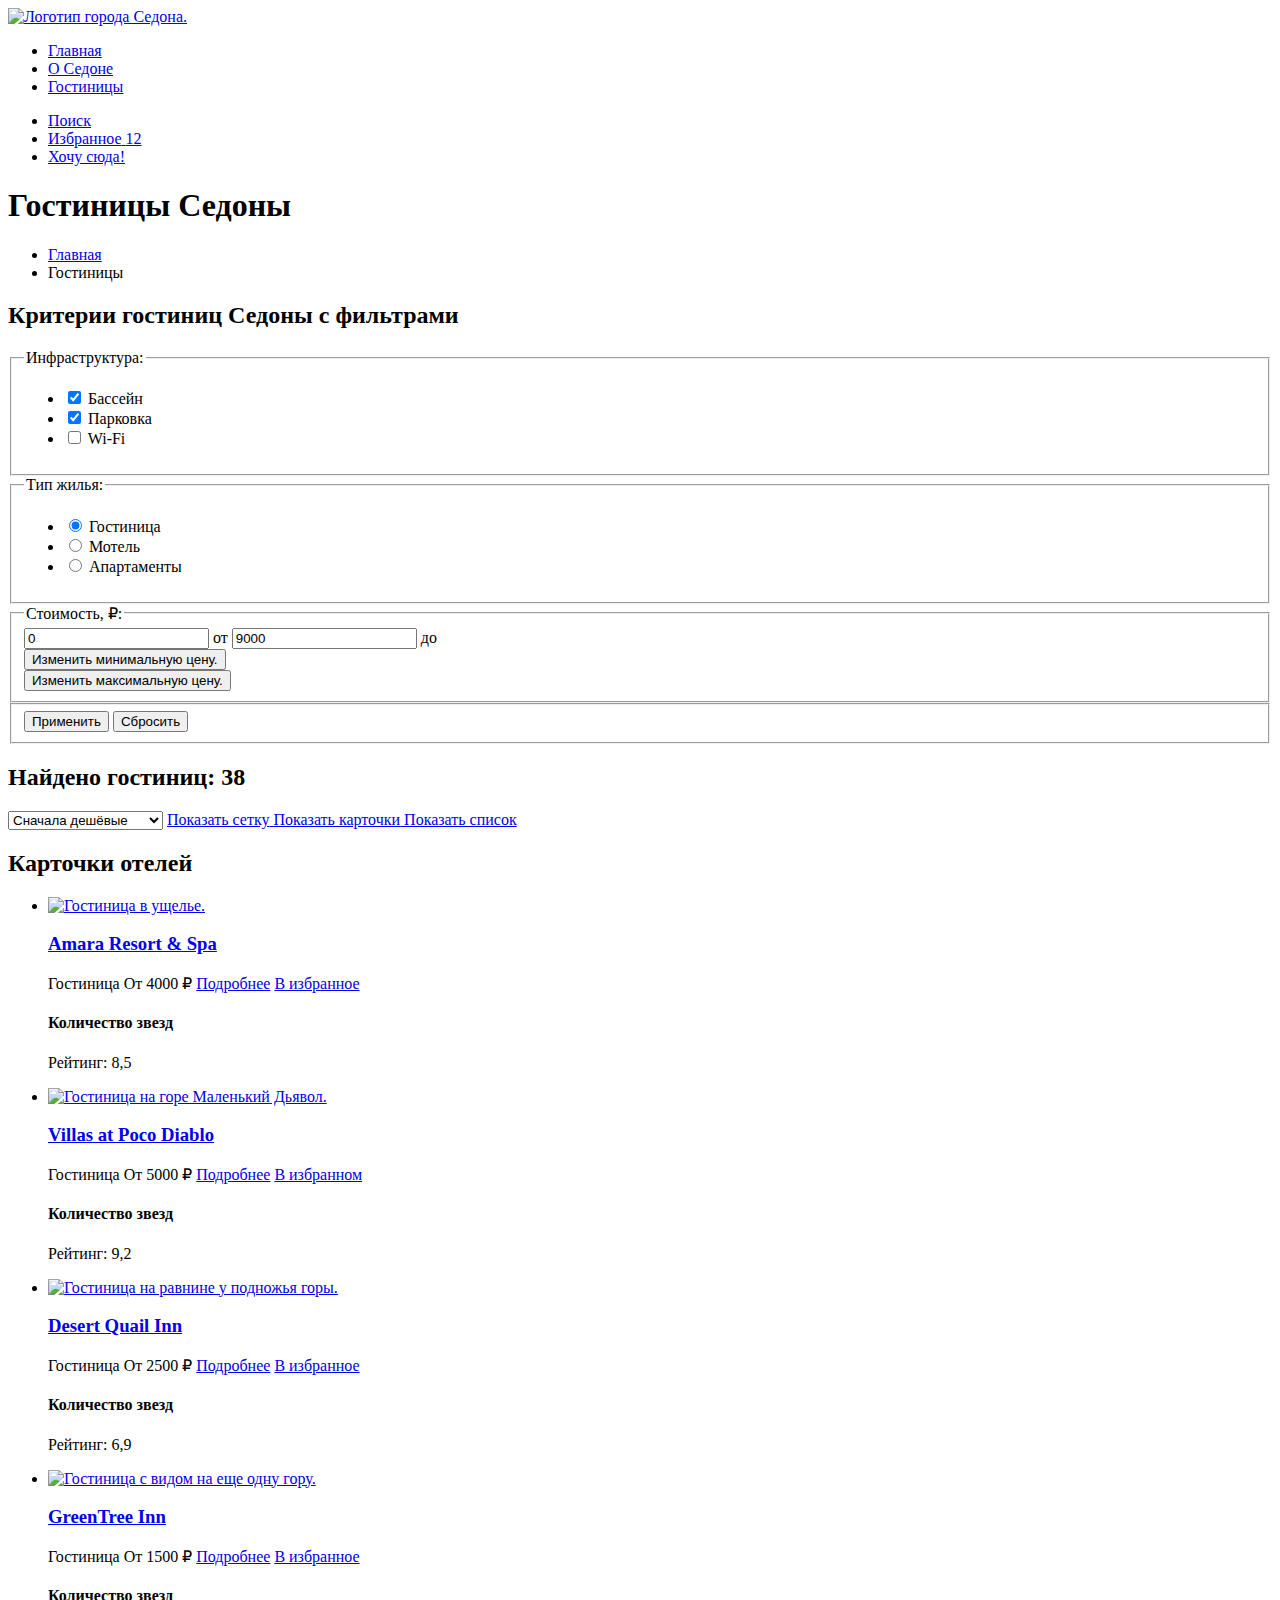
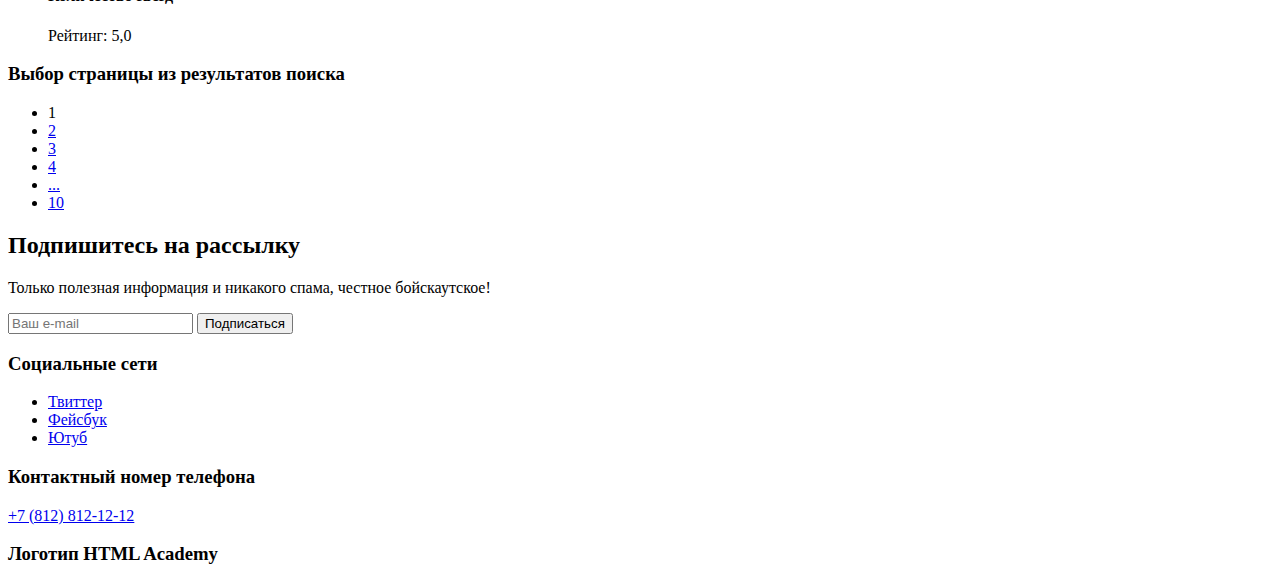
==== catalog.html @ a018df1e "Разметка index + catalog" ====
<!DOCTYPE html>
<html lang="en">
<head>
  <meta charset="UTF-8">
  <meta name="viewport" content="width=device-width, initial-scale=1.0">
  <title>Каталог гостиниц Седоны</title>
</head>
<body>

  <header class="page-header">
    <nav class="navigation">
      <a class="navigation-logo" href="#">
        <img class="page-header-logo" src="#" alt="Логотип города Седона.">
      </a>
      <ul class="navigation-list">
        <li class="navigation-item">
          <a class="navigation-link" href="index.html">Главная</a>
        </li>
        <li class="navigation-item">
          <a class="navigation-link" href="#">О Седоне</a>
        </li>
        <li class="navigation-item">
          <a class="navigation-link navigation-link-current" href="catalog.html">Гостиницы</a>
        </li>
      </ul>
      <ul class="navigation-list navigation-user">
        <li class="navigation-item">
          <a class="navigation-link" href="#">
            <span class="visually-hidden">Поиск</span>
          </a>
        </li>
        <li class="navigation-item">
          <a class="navigation-link" href="#">
            <span class="visually-hidden">Избранное</span>
            <span class="notification-badge">12</span>
          </a>
        </li>
        <li class="navigation-item">
          <a class="navigation-link" href="#">Хочу сюда!</a>
        </li>
      </ul>
    </nav>
  </header>

  <main class="main-inner">
    <section class="hotels-properties">
      <h1 class="inner-header-title">Гостиницы Седоны</h1>
      <ul class="inner-header">
        <li class="breadcrumbs-item">
          <a class="breadcrumbs-link" href="index.html">
            <span class="visually-hidden">Главная</span>
          </a>
        </li>
        <li class="breadcrumbs-item">
          <a class="breadcrumbs-link">Гостиницы</a>
        </li>
      </ul>
      <h2 class="visually-hidden">Критерии гостиниц Седоны с фильтрами</h2>
      <form class="catalog-filter" action="https://echo.htmlacademy.ru/" method="get">
        <fieldset class="catalog-filter-group catalog-filter-group-infrastructure">
          <legend class="catalog-filter-title">Инфраструктура:</legend>
          <ul class="catalog-filter-list">
            <li class="catalog-filter-item">
              <label class="control">
                <input class="control-checkbox visually-hidden" type="checkbox" name="swimmingpool" checked>
                <span class="control-mark"></span>
                <span class="control-text">Бассейн</span>
              </label>
            </li>
            <li class="catalog-filter-item">
              <label class="control">
                <input class="control-checkbox visually-hidden" type="checkbox" name="parking" checked>
                <span class="control-mark"></span>
                <span class="control-text">Парковка</span>
              </label>
            </li>
            <li class="catalog-filter-item">
              <label class="control">
                <input class="control-checkbox visually-hidden" type="checkbox" name="wi-fi">
                <span class="control-mark"></span>
                <span class="control-text">Wi-Fi</span>
              </label>
            </li>
          </ul>
        </fieldset>
        <fieldset class="catalog-filter-group">
          <legend class="catalog-filter-title">Тип жилья:</legend>
          <ul class="catalog-filter-list">
            <li class="catalog-filter-item">
              <label class="control">
                <input class="control-radio visually-hidden" type="radio" name="hotel-type" value="hotel" checked>
                <span class="control-radio-mark"></span>
                <span class="control-text">Гостиница</span>
              </label>
            </li>
            <li class="catalog-filter-item">
              <label class="control">
                <input class="control-radio visually-hidden" type="radio" name="hotel-type" value="motel">
                <span class="control-radio-mark"></span>
                <span class="control-text">Мотель</span>
              </label>
            </li>
            <li class="catalog-filter-item">
              <label class="control">
                <input class="control-radio visually-hidden" type="radio" name="hotel-type" value="apartament">
                <span class="control-radio-mark"></span>
                <span class="control-text">Апартаменты</span>
              </label>
            </li>
          </ul>
        </fieldset>
        <fieldset class="catalog-filter-range">
          <legend class="catalog-filter-title">Стоимость, ₽:</legend>
          <div class="range">
            <div class="range-wrapper-inputs">
              <label class="catalog-filter-label" for="min-price"></label>
              <input class="range-input range-input-from" type="number" value="0" name="min-price" id="min-price">
              <span class="range-text">от</span>
              <label class="catalog-filter-label" for="max-price"></label>
              <input class="range-input range-input-to" type="number" value="9000" name="max-price" id="max-price">
              <span class="range-text">до</span>
            </div>
            <div class="range-scale">
              <div class="range-bar" style="left: 0; width: 227px">
                <button class="range-toggle toggle-min">
                  <span class="visually-hidden">Изменить минимальную цену.</span>
                </button>
                <button class="range-toggle toggle-max">
                  <span class="visually-hidden">Изменить максимальную цену.</span>
                </button>
              </div>
            </div>
          </div>
        </fieldset>
        <fieldset class="catalog-filter-buttons">
          <button class="button button-submit" type="submit">Применить</button>
          <button class="button button-reset" type="reset">Сбросить</button>
        </fieldset>
      </form>
    </section>
    <section class="inner-results">
      <h2 class="inner-sort-text">Найдено гостиниц: 38</h2>
      <select class="sort-select-control" aria-label="Сортировка">
        <option value="cheap" selected>Сначала дешёвые</option>
        <option value="expensive">Сначала дорогие</option>
        <option value="popular">Сначала популярные</option>
      </select>
      <a class="button button-grid button-current" href="#">
        <span class="visually-hidden">Показать сетку</span>
      </a>
      <a class="button button-card" href="#">
        <span class="visually-hidden">Показать карточки</span>
      </a>
      <a class="button button-list" href="#">
        <span class="visually-hidden">Показать список</span>
      </a>
    </section>
    <section class="hotel-cards">
      <h2 class="visually-hidden">Карточки отелей</h2>
      <ul class="hotel-card-list">
        <li class="hotel-card-item">
          <a class="hotel-card-link" href="#">
            <img class="hotel-card-image" src="#" alt="Гостиница в ущелье.">
            <h3 class="hotel-card-title">Amara Resort & Spa</h3>
          </a>
          <div class="wrapper-hotel-properties">
            <span class="hotel-description">Гостиница</span>
            <span class="hotel-description">От 4000 ₽</span>
            <a class="hotel-card-button hotel-card-button-more" href="#">Подробнее</a>
            <a class="hotel-card-button hotel-card-button-favorite" href="#">В избранное</a>
          </div>
          <div class="wrapper-hotel-rating">
            <h4 class="visually-hidden">Количество звезд</h4>
            <div class="icon-star"></div>
            <div class="icon-star"></div>
            <div class="icon-star"></div>
            <div class="icon-star"></div>
            <p class="hotel-rating">Рейтинг: 8,5</p>
          </div>
        </li>
        <li class="hotel-card-item">
          <a class="hotel-card-link" href="#">
            <img class="hotel-card-image" src="#" alt="Гостиница на горе Маленький Дьявол.">
            <h3 class="hotel-card-title">Villas at Poco Diablo</h3>
          </a>
          <div class="wrapper-hotel-properties">
            <span class="hotel-description">Гостиница</span>
            <span class="hotel-description hotel-description-price">От 5000 ₽</span>
            <a class="button hotel-card-button hotel-card-button-more" href="#">Подробнее</a>
            <a class="button hotel-card-button hotel-card-button-favorite-in" href="#">В избранном</a>
          </div>
          <div class="wrapper-hotel-rating">
            <h4 class="visually-hidden">Количество звезд</h4>
            <div class="icon-star"></div>
            <div class="icon-star"></div>
            <div class="icon-star"></div>
            <div class="icon-star"></div>
            <p class="hotel-rating">Рейтинг: 9,2</p>
          </div>
        </li>
        <li class="hotel-card-item">
          <a class="hotel-card-link" href="#">
            <img class="hotel-card-image" src="#" alt="Гостиница на равнине у подножья горы.">
            <h3 class="hotel-card-title">Desert Quail Inn</h3>
          </a>
          <div class="wrapper-hotel-properties">
            <span class="hotel-description">Гостиница</span>
            <span class="hotel-description hotel-description-price">От 2500 ₽</span>
            <a class="button hotel-card-button hotel-card-button-more" href="#">Подробнее</a>
            <a class="button hotel-card-button hotel-card-button-favorite" href="#">В избранное</a>
          </div>
          <div class="wrapper-hotel-rating">
            <h4 class="visually-hidden">Количество звезд</h4>
            <div class="icon-star"></div>
            <div class="icon-star"></div>
            <div class="icon-star"></div>
            <p class="hotel-rating">Рейтинг: 6,9</p>
          </div>
        </li>
        <li class="hotel-card-item">
          <a class="hotel-card-link" href="#">
            <img class="hotel-card-image" src="#" alt="Гостиница с видом на еще одну гору.">
            <h3 class="hotel-card-title">GreenTree Inn</h3>
          </a>
          <div class="wrapper-hotel-properties">
            <span class="hotel-description">Гостиница</span>
            <span class="hotel-description hotel-description-price">От 1500 ₽</span>
            <a class="button hotel-card-button hotel-card-button-more" href="#">Подробнее</a>
            <a class="button hotel-card-button hotel-card-button-favorite" href="#">В избранное</a>
          </div>
          <div class="wrapper-hotel-rating">
            <h4 class="visually-hidden">Количество звезд</h4>
            <div class="icon-star"></div>
            <div class="icon-star"></div>
            <p class="hotel-rating">Рейтинг: 5,0</p>
          </div>
        </li>
      </ul>
    </section>
    <section class="catalog-pagination">
      <h3 class="visually-hidden">Выбор страницы из результатов поиска</h3>
      <ul class="pagination">
        <li class="pagination-item">
          <a class="pagination-link-current">1</a>
        </li>
        <li class="pagination-item">
          <a class="pagination-link" href="#">2</a>
        </li>
        <li class="pagination-item">
          <a class="pagination-link" href="#">3</a>
        </li>
        <li class="pagination-item">
          <a class="pagination-link" href="#">4</a>
        </li>
        <li class="pagination-item">
          <a class="pagination-link" href="#">...</a>
        </li>
        <li class="pagination-item">
          <a class="pagination-link" href="#">10</a>
        </li>
      </ul>
    </section>
    <section class="newsletter-inner">
      <h2 class="newsletter-title newsletter-title-inner">Подпишитесь на рассылку</h2>
      <p class="newsletter-text newsletter-text-inner">Только полезная информация и никакого спама, честное бойскаутское!</p>
      <form class="newsletter-form" action="https://echo.htmlacademy.ru/" method="post">
        <label for="newsletter-email"></label>
        <input class="newsletter-field"  placeholder="Ваш e-mail" type="email" name="newsletter-email" id="newsletter-email" required>
        <button class="button newsletter-button" type="submit">Подписаться</button>
      </form>
    </section>
  </main>

  <footer class="page-footer">
    <section class="footer-social">
      <h3 class="visually-hidden">Социальные сети</h3>
      <ul class="social-list">
        <li class="social-item">
          <a class="social-link" href="https://twitter.com/htmlacademy_ru">
            <span class="visually-hidden">Твиттер</span>
          </a>
        </li>
        <li class="social-item">
          <a class="social-link" href="https://www.facebook.com/htmlacademy">
            <span class="visually-hidden">Фейсбук</span>
          </a>
        </li>
        <li class="social-item">
          <a class="social-link" href="https://www.youtube.com/user/htmlacademyru">
            <span class="visually-hidden">Ютуб</span>
          </a>
        </li>
      </ul>
    </section>
    <section class="footer-phone">
      <h3 class="visually-hidden">Контактный номер телефона</h3>
      <a class="footer-phone-number" href="tel:+78128121212">+7 (812) 812-12-12</a>
    </section>
    <section class="footer-developer">
      <h3 class="visually-hidden">Логотип HTML Academy</h3>
      <a class="footer-logo" href="https://htmlacademy.ru/study">
      </a>
    </section>
  </footer>
</body>
</html>
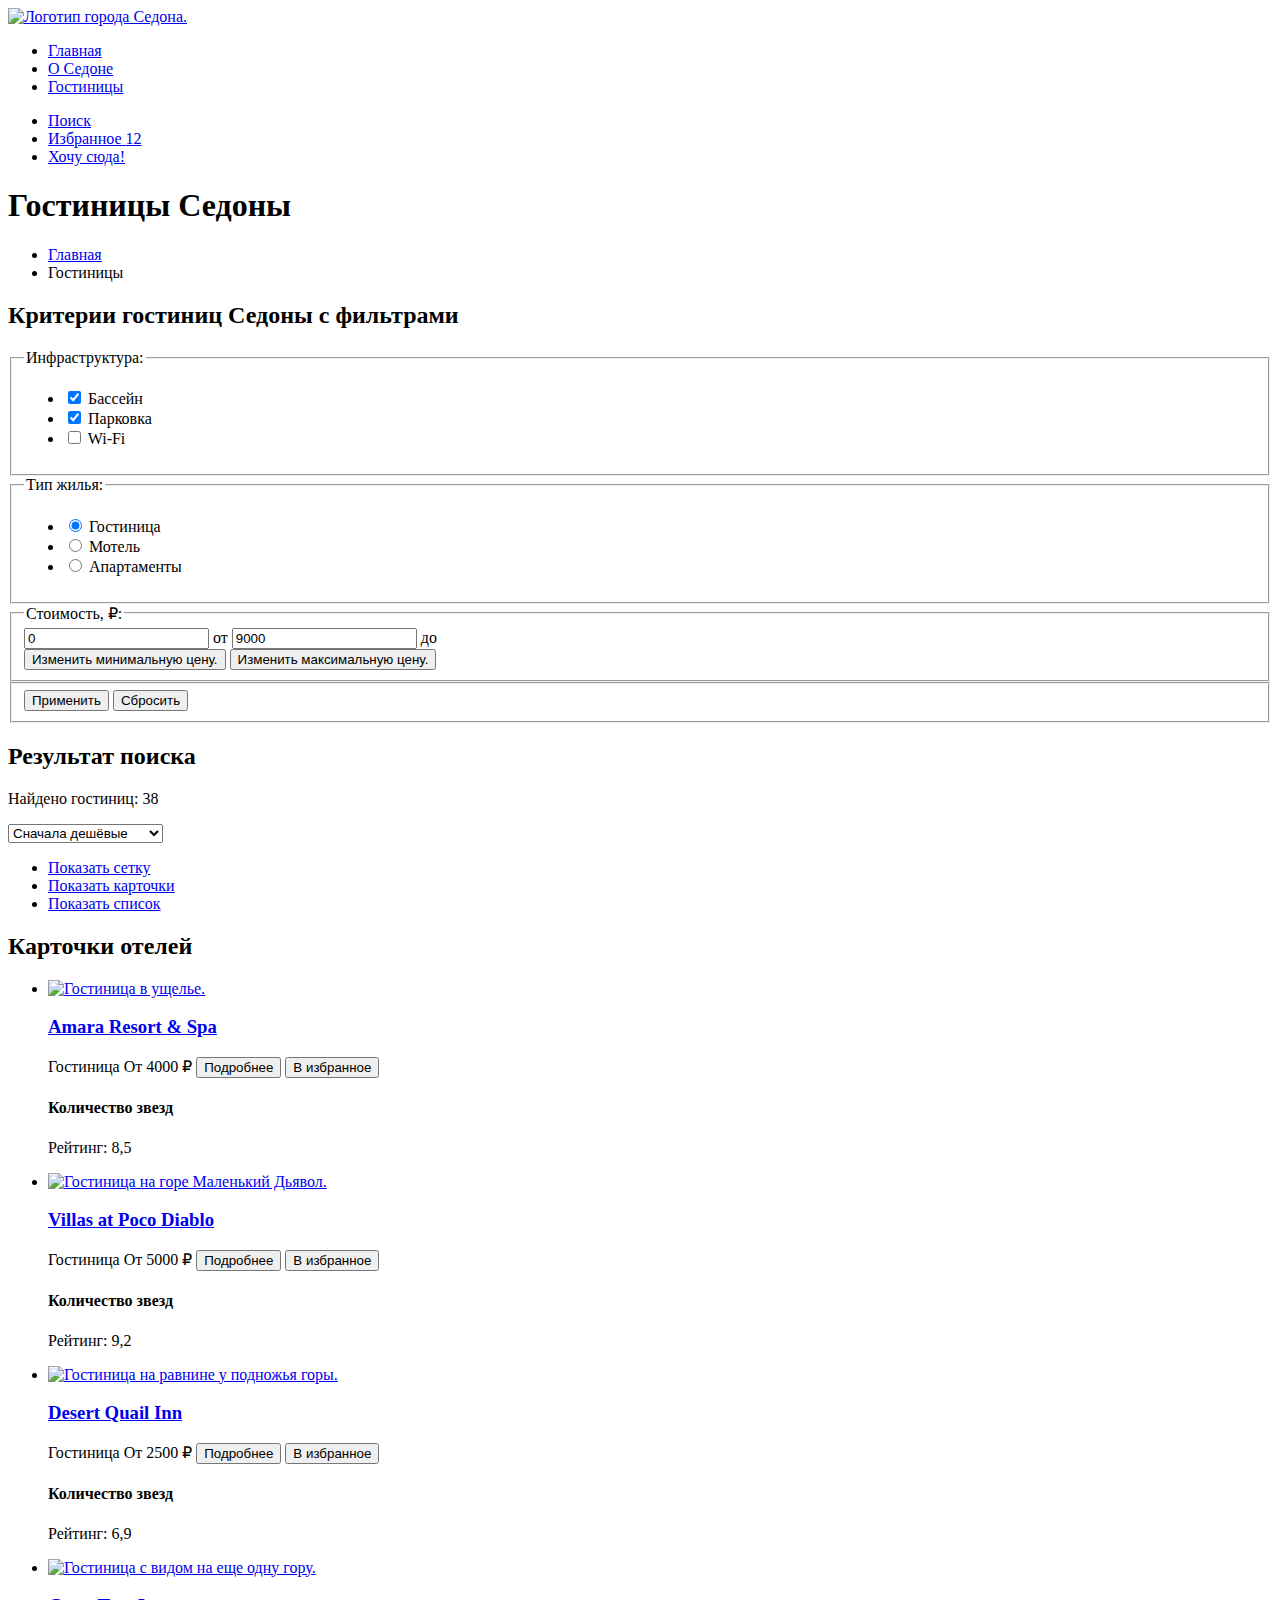
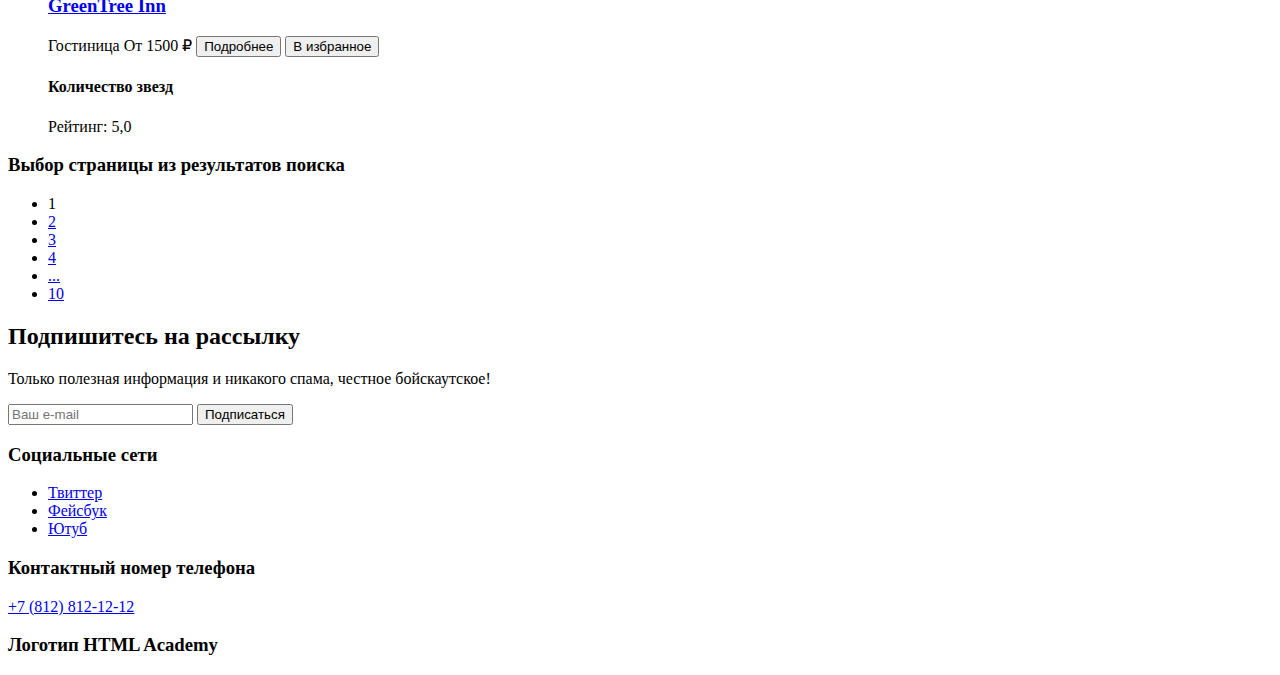
==== commit ed898a31: "Исправление ошибок" ====
--- a/catalog.html
+++ b/catalog.html
@@ -1,5 +1,5 @@
 <!DOCTYPE html>
-<html lang="en">
+<html lang="ru">
 <head>
   <meta charset="UTF-8">
   <meta name="viewport" content="width=device-width, initial-scale=1.0">
@@ -9,7 +9,7 @@
 
   <header class="page-header">
     <nav class="navigation">
-      <a class="navigation-logo" href="#">
+      <a class="navigation-logo" href="index.html">
         <img class="page-header-logo" src="#" alt="Логотип города Седона.">
       </a>
       <ul class="navigation-list">
@@ -62,21 +62,21 @@
           <ul class="catalog-filter-list">
             <li class="catalog-filter-item">
               <label class="control">
-                <input class="control-checkbox visually-hidden" type="checkbox" name="swimmingpool" checked>
+                <input class="control-checkbox visually-hidden" type="checkbox" name="infrastructure" value="swimmingpool" checked>
                 <span class="control-mark"></span>
                 <span class="control-text">Бассейн</span>
               </label>
             </li>
             <li class="catalog-filter-item">
               <label class="control">
-                <input class="control-checkbox visually-hidden" type="checkbox" name="parking" checked>
+                <input class="control-checkbox visually-hidden" type="checkbox" name="infrastructure" value="parking" checked>
                 <span class="control-mark"></span>
                 <span class="control-text">Парковка</span>
               </label>
             </li>
             <li class="catalog-filter-item">
               <label class="control">
-                <input class="control-checkbox visually-hidden" type="checkbox" name="wi-fi">
+                <input class="control-checkbox visually-hidden" type="checkbox" name="infrastructure" value="wi-fi">
                 <span class="control-mark"></span>
                 <span class="control-text">Wi-Fi</span>
               </label>
@@ -121,7 +121,7 @@
               <span class="range-text">до</span>
             </div>
             <div class="range-scale">
-              <div class="range-bar" style="left: 0; width: 227px">
+              <div class="range-bar">
                 <button class="range-toggle toggle-min">
                   <span class="visually-hidden">Изменить минимальную цену.</span>
                 </button>
@@ -138,24 +138,31 @@
         </fieldset>
       </form>
     </section>
-    <section class="inner-results">
-      <h2 class="inner-sort-text">Найдено гостиниц: 38</h2>
+    <section class="catalog-results">
+      <h2 class="visually-hidden">Результат поиска</h2>
+      <p class="inner-sort-text">Найдено гостиниц: 38</p>
       <select class="sort-select-control" aria-label="Сортировка">
         <option value="cheap" selected>Сначала дешёвые</option>
         <option value="expensive">Сначала дорогие</option>
         <option value="popular">Сначала популярные</option>
       </select>
-      <a class="button button-grid button-current" href="#">
-        <span class="visually-hidden">Показать сетку</span>
-      </a>
-      <a class="button button-card" href="#">
-        <span class="visually-hidden">Показать карточки</span>
-      </a>
-      <a class="button button-list" href="#">
-        <span class="visually-hidden">Показать список</span>
-      </a>
-    </section>
-    <section class="hotel-cards">
+      <ul class="result-display-type">
+        <li class="result-display-item">
+          <a class="button button-grid button-current" href="#">
+          <span class="visually-hidden">Показать сетку</span>
+          </a>
+        </li>
+        <li class="result-display-item">
+          <a class="button button-card" href="#">
+          <span class="visually-hidden">Показать карточки</span>
+          </a>
+        </li>
+        <li class="result-display-item">
+          <a class="button button-list" href="#">
+          <span class="visually-hidden">Показать список</span>
+          </a>
+        </li>
+      </ul>
       <h2 class="visually-hidden">Карточки отелей</h2>
       <ul class="hotel-card-list">
         <li class="hotel-card-item">
@@ -166,8 +173,8 @@
           <div class="wrapper-hotel-properties">
             <span class="hotel-description">Гостиница</span>
             <span class="hotel-description">От 4000 ₽</span>
-            <a class="hotel-card-button hotel-card-button-more" href="#">Подробнее</a>
-            <a class="hotel-card-button hotel-card-button-favorite" href="#">В избранное</a>
+            <button class="button hotel-card button-details" type="button">Подробнее</button>
+            <button class="button hotel-card button-favorites" type="button">В избранное</button>
           </div>
           <div class="wrapper-hotel-rating">
             <h4 class="visually-hidden">Количество звезд</h4>
@@ -186,8 +193,8 @@
           <div class="wrapper-hotel-properties">
             <span class="hotel-description">Гостиница</span>
             <span class="hotel-description hotel-description-price">От 5000 ₽</span>
-            <a class="button hotel-card-button hotel-card-button-more" href="#">Подробнее</a>
-            <a class="button hotel-card-button hotel-card-button-favorite-in" href="#">В избранном</a>
+            <button class="button hotel-card button-details" type="button">Подробнее</button>
+            <button class="button hotel-card button-favorites" type="button">В избранное</button>
           </div>
           <div class="wrapper-hotel-rating">
             <h4 class="visually-hidden">Количество звезд</h4>
@@ -206,8 +213,8 @@
           <div class="wrapper-hotel-properties">
             <span class="hotel-description">Гостиница</span>
             <span class="hotel-description hotel-description-price">От 2500 ₽</span>
-            <a class="button hotel-card-button hotel-card-button-more" href="#">Подробнее</a>
-            <a class="button hotel-card-button hotel-card-button-favorite" href="#">В избранное</a>
+            <button class="button hotel-card button-details" type="button">Подробнее</button>
+            <button class="button hotel-card button-favorites" type="button">В избранное</button>
           </div>
           <div class="wrapper-hotel-rating">
             <h4 class="visually-hidden">Количество звезд</h4>
@@ -225,8 +232,8 @@
           <div class="wrapper-hotel-properties">
             <span class="hotel-description">Гостиница</span>
             <span class="hotel-description hotel-description-price">От 1500 ₽</span>
-            <a class="button hotel-card-button hotel-card-button-more" href="#">Подробнее</a>
-            <a class="button hotel-card-button hotel-card-button-favorite" href="#">В избранное</a>
+            <button class="button hotel-card button-details" type="button">Подробнее</button>
+            <button class="button hotel-card button-favorites" type="button">В избранное</button>
           </div>
           <div class="wrapper-hotel-rating">
             <h4 class="visually-hidden">Количество звезд</h4>
@@ -236,8 +243,6 @@
           </div>
         </li>
       </ul>
-    </section>
-    <section class="catalog-pagination">
       <h3 class="visually-hidden">Выбор страницы из результатов поиска</h3>
       <ul class="pagination">
         <li class="pagination-item">
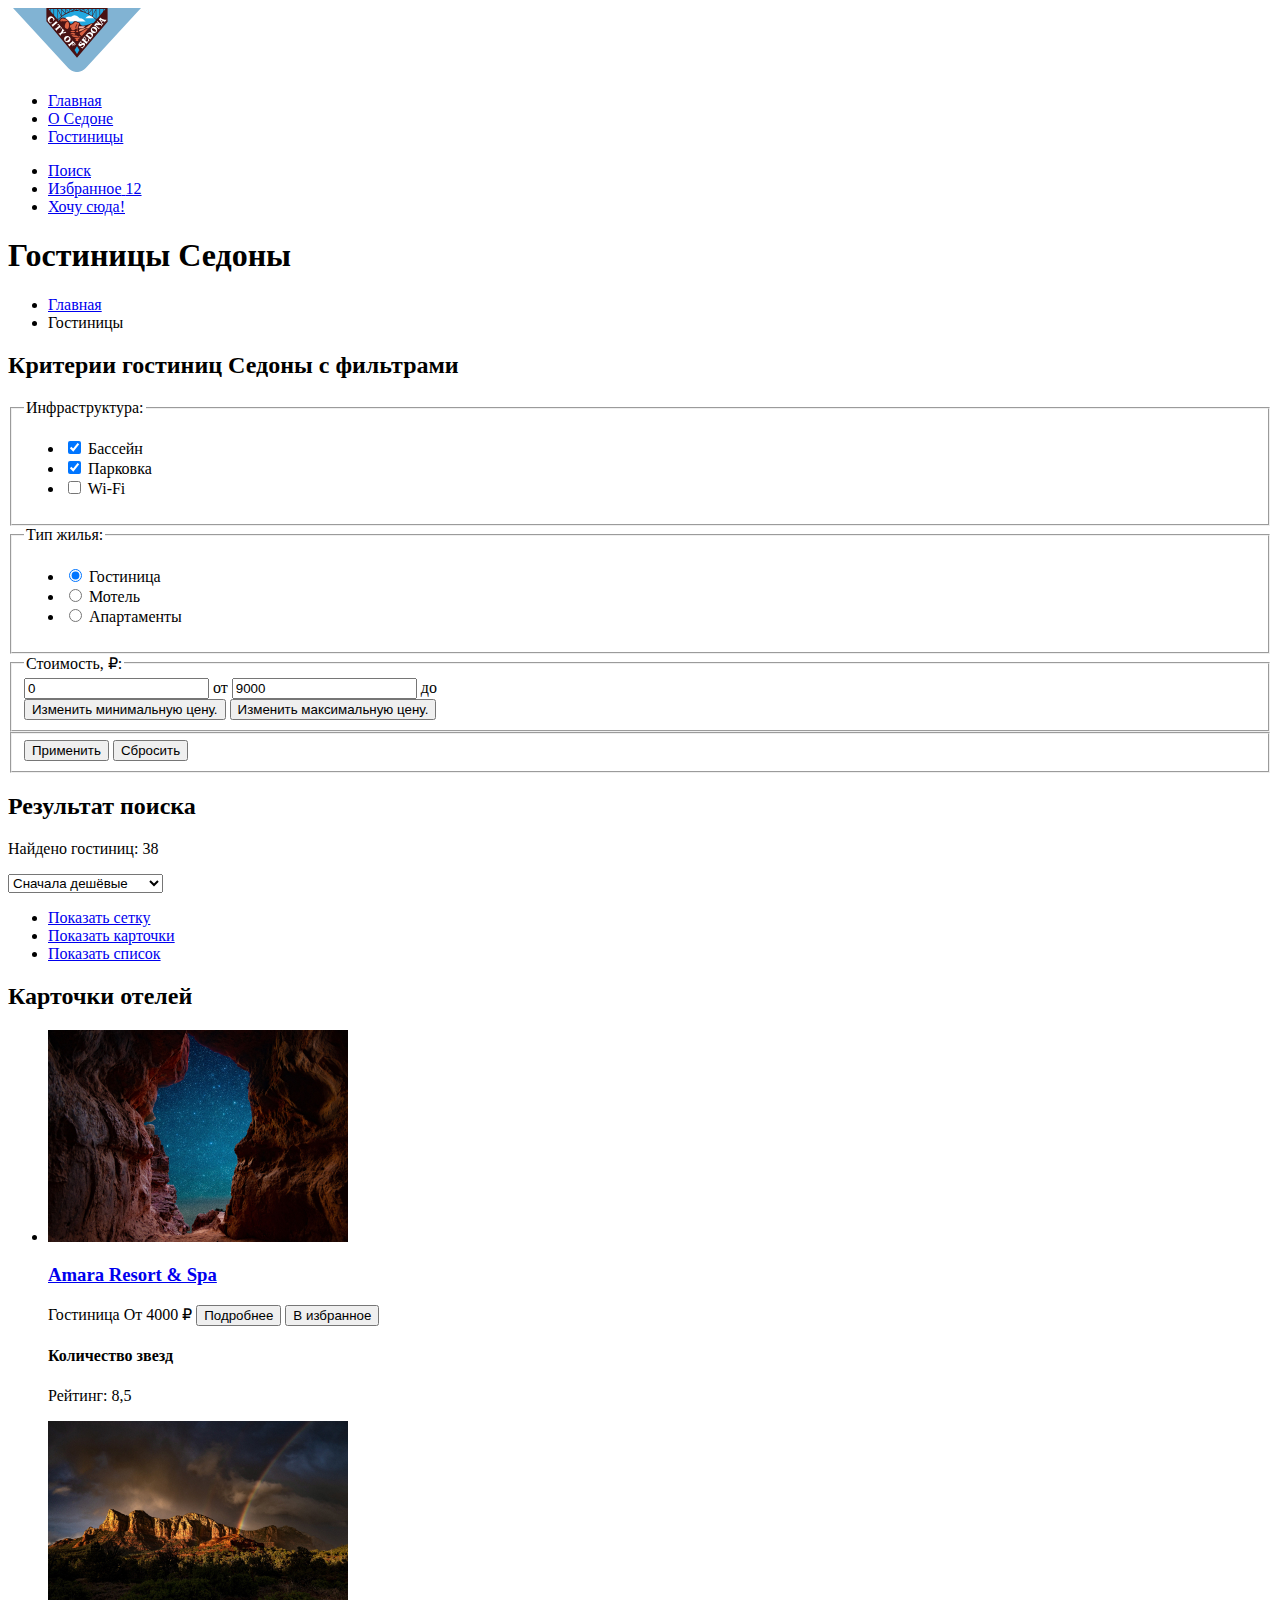
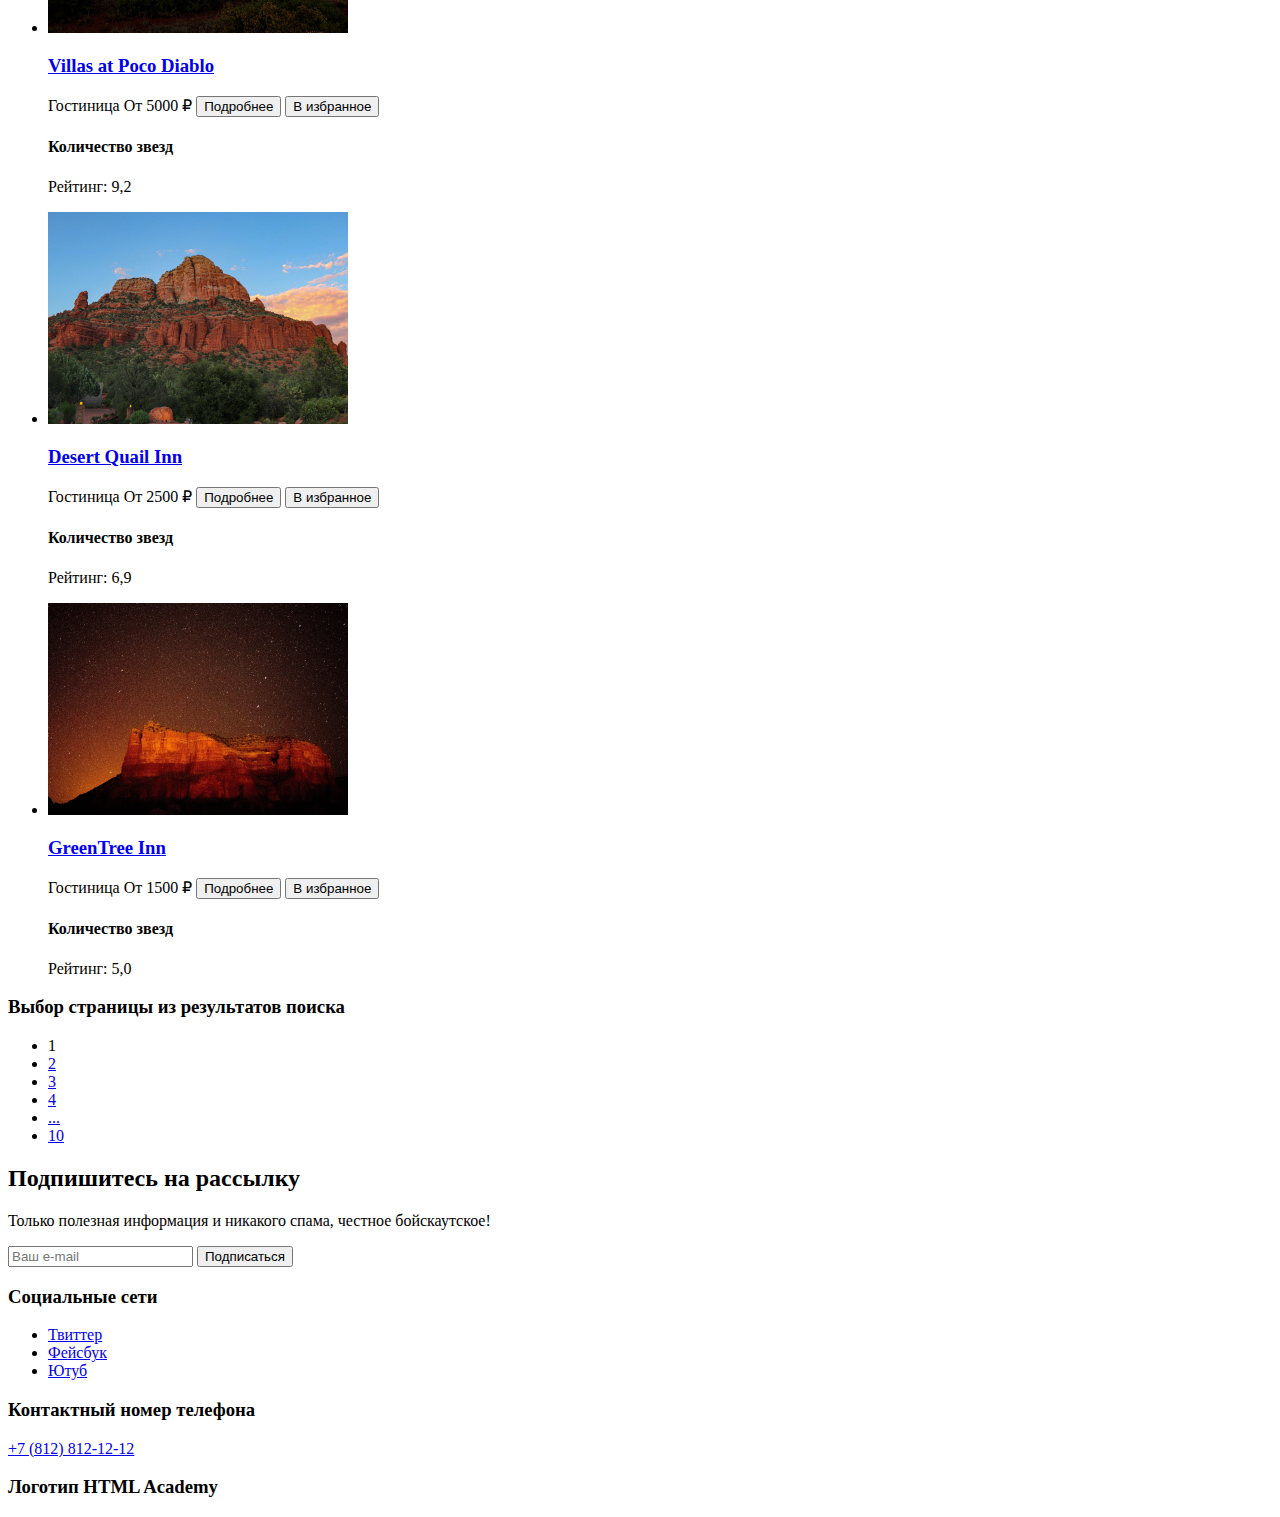
==== commit e05add32: "Merge pull request #2 from YoungBaffet/master" ====
--- a/catalog.html
+++ b/catalog.html
@@ -10,7 +10,7 @@
   <header class="page-header">
     <nav class="navigation">
       <a class="navigation-logo" href="index.html">
-        <img class="page-header-logo" src="#" alt="Логотип города Седона.">
+        <img class="page-header-logo" src="images/logo.svg" width="138" height="64" alt="Логотип города Седона.">
       </a>
       <ul class="navigation-list">
         <li class="navigation-item">
@@ -167,7 +167,7 @@
       <ul class="hotel-card-list">
         <li class="hotel-card-item">
           <a class="hotel-card-link" href="#">
-            <img class="hotel-card-image" src="#" alt="Гостиница в ущелье.">
+            <img class="hotel-card-image" src="images/catalog-hotel-1.jpg" width="300" height="212" alt="Гостиница в ущелье.">
             <h3 class="hotel-card-title">Amara Resort & Spa</h3>
           </a>
           <div class="wrapper-hotel-properties">
@@ -178,16 +178,12 @@
           </div>
           <div class="wrapper-hotel-rating">
             <h4 class="visually-hidden">Количество звезд</h4>
-            <div class="icon-star"></div>
-            <div class="icon-star"></div>
-            <div class="icon-star"></div>
-            <div class="icon-star"></div>
             <p class="hotel-rating">Рейтинг: 8,5</p>
           </div>
         </li>
         <li class="hotel-card-item">
           <a class="hotel-card-link" href="#">
-            <img class="hotel-card-image" src="#" alt="Гостиница на горе Маленький Дьявол.">
+            <img class="hotel-card-image" src="images/catalog-hotel-2.jpg" width="300" height="212" alt="Гостиница на горе Маленький Дьявол.">
             <h3 class="hotel-card-title">Villas at Poco Diablo</h3>
           </a>
           <div class="wrapper-hotel-properties">
@@ -198,16 +194,12 @@
           </div>
           <div class="wrapper-hotel-rating">
             <h4 class="visually-hidden">Количество звезд</h4>
-            <div class="icon-star"></div>
-            <div class="icon-star"></div>
-            <div class="icon-star"></div>
-            <div class="icon-star"></div>
             <p class="hotel-rating">Рейтинг: 9,2</p>
           </div>
         </li>
         <li class="hotel-card-item">
           <a class="hotel-card-link" href="#">
-            <img class="hotel-card-image" src="#" alt="Гостиница на равнине у подножья горы.">
+            <img class="hotel-card-image" src="images/catalog-hotel-3.jpg" width="300" height="212" alt="Гостиница на равнине у подножья горы.">
             <h3 class="hotel-card-title">Desert Quail Inn</h3>
           </a>
           <div class="wrapper-hotel-properties">
@@ -218,15 +210,12 @@
           </div>
           <div class="wrapper-hotel-rating">
             <h4 class="visually-hidden">Количество звезд</h4>
-            <div class="icon-star"></div>
-            <div class="icon-star"></div>
-            <div class="icon-star"></div>
             <p class="hotel-rating">Рейтинг: 6,9</p>
           </div>
         </li>
         <li class="hotel-card-item">
           <a class="hotel-card-link" href="#">
-            <img class="hotel-card-image" src="#" alt="Гостиница с видом на еще одну гору.">
+            <img class="hotel-card-image" src="images/catalog-hotel-4.jpg" width="300" height="212" alt="Гостиница с видом на еще одну гору.">
             <h3 class="hotel-card-title">GreenTree Inn</h3>
           </a>
           <div class="wrapper-hotel-properties">
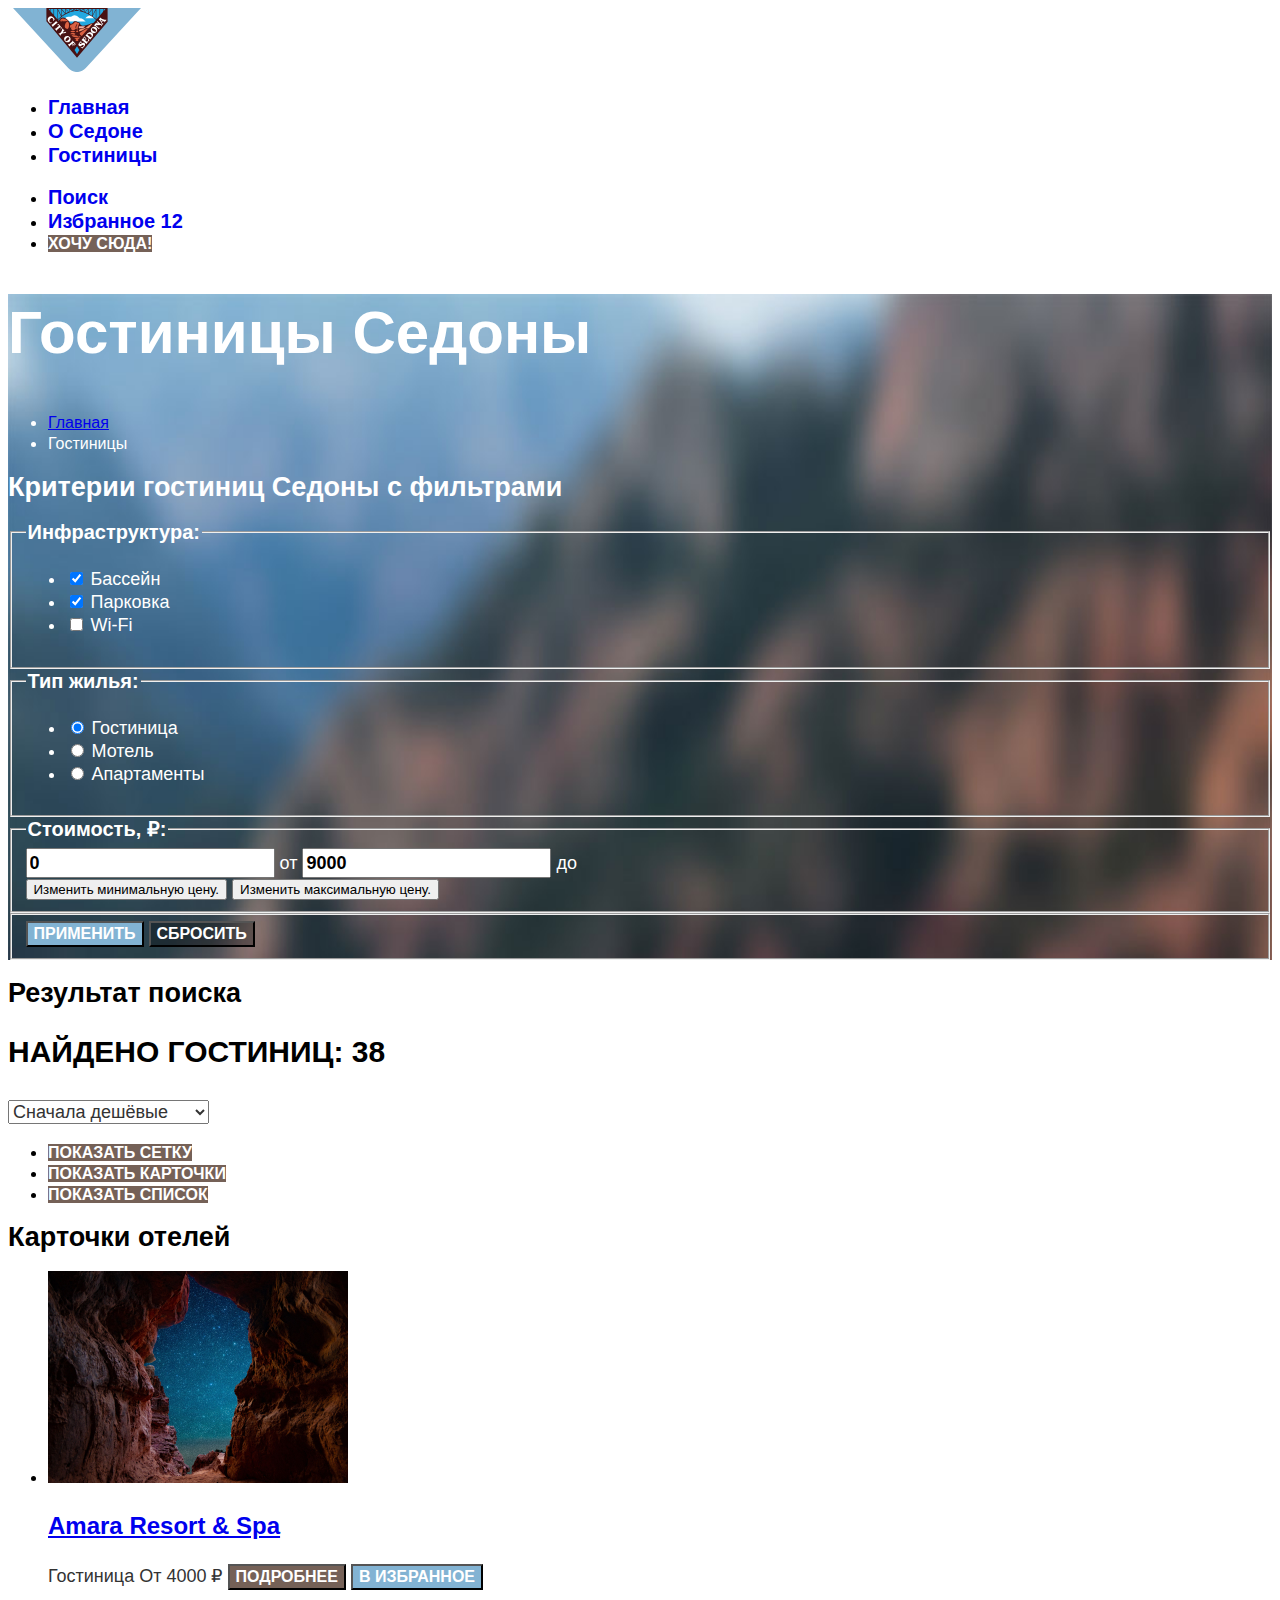
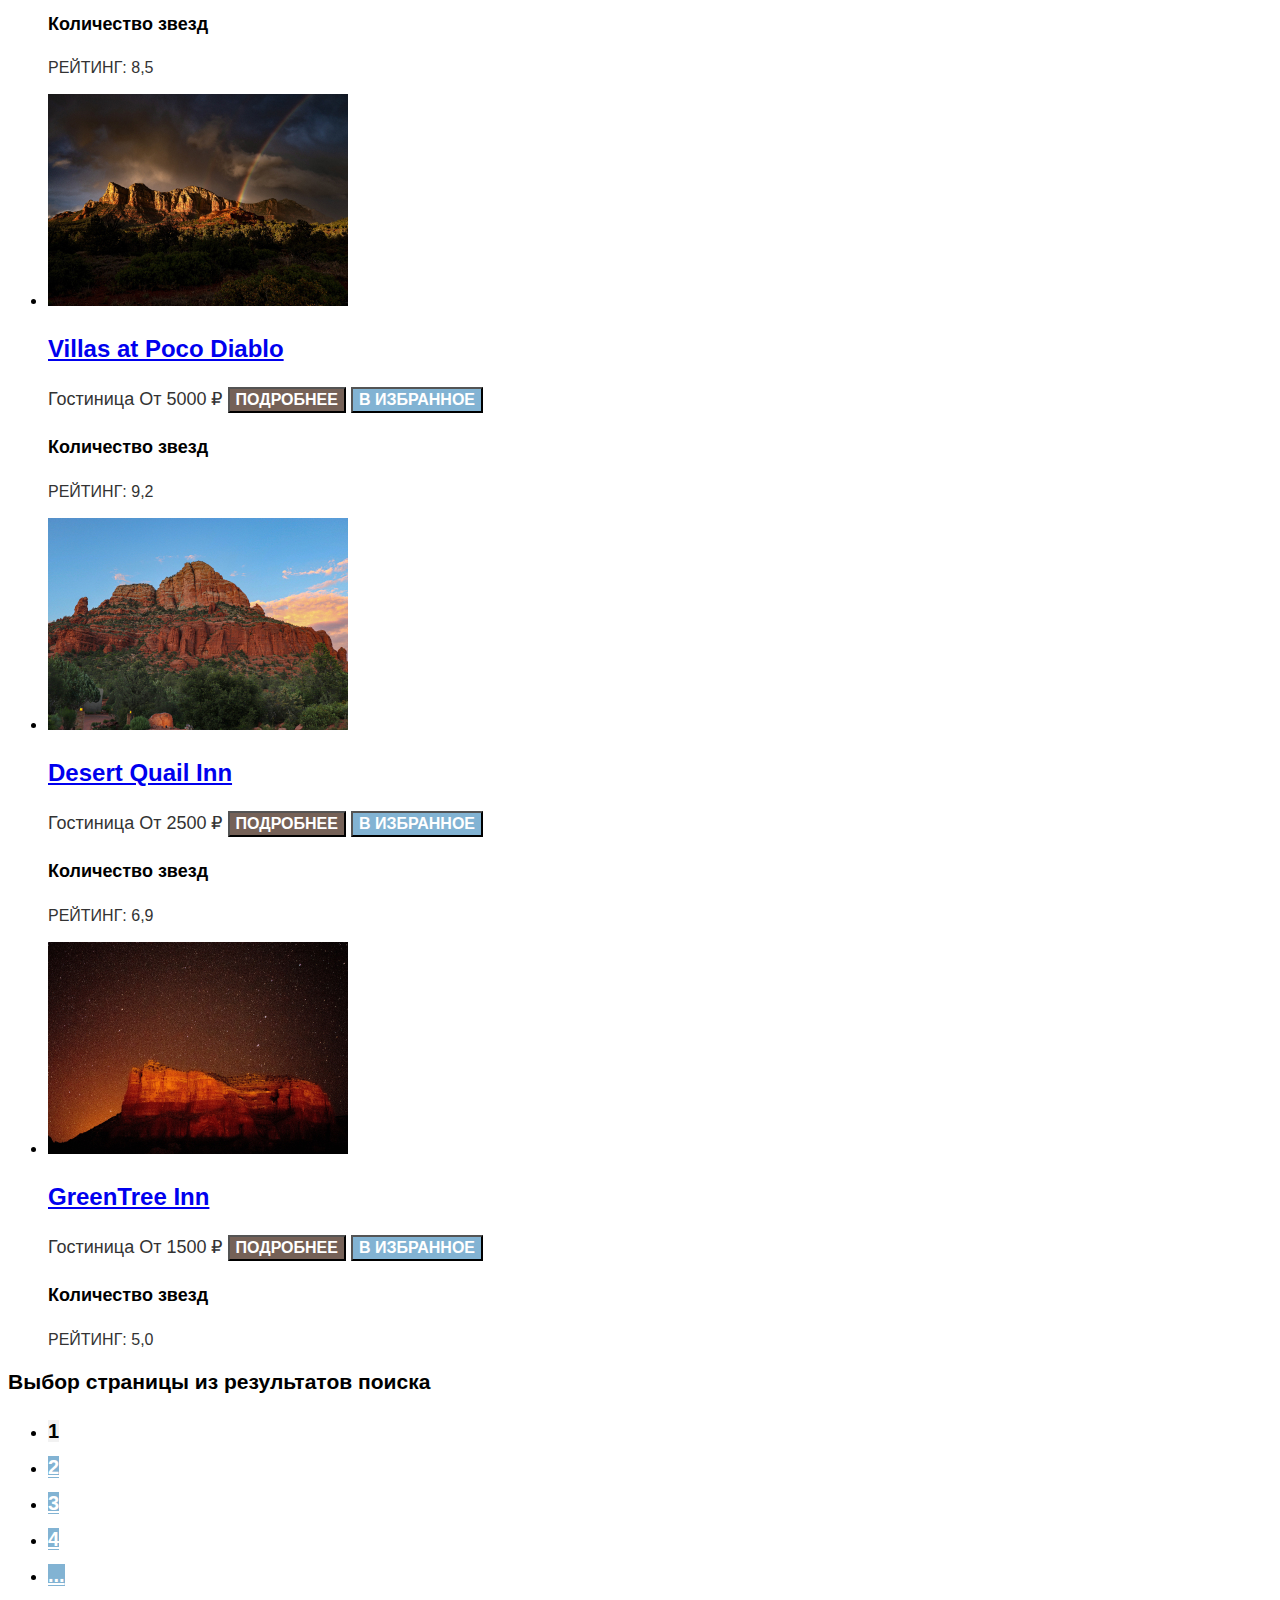
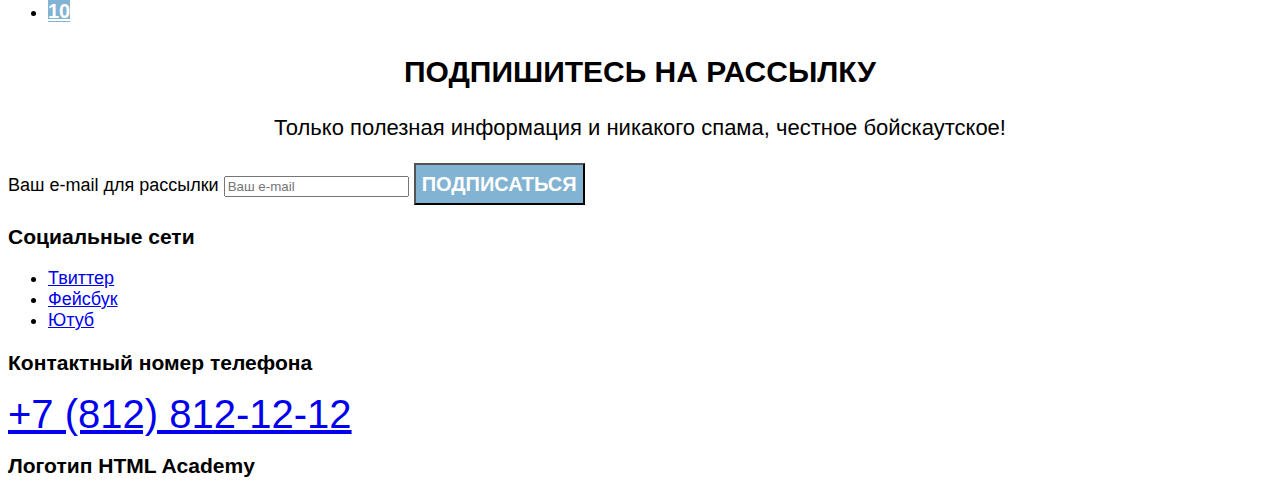
==== commit 4eecf084: "Базовая стилизация" ====
--- a/catalog.html
+++ b/catalog.html
@@ -4,6 +4,7 @@
   <meta charset="UTF-8">
   <meta name="viewport" content="width=device-width, initial-scale=1.0">
   <title>Каталог гостиниц Седоны</title>
+  <link rel="stylesheet" href="styles/styles.css">
 </head>
 <body>
 
@@ -36,7 +37,7 @@
           </a>
         </li>
         <li class="navigation-item">
-          <a class="navigation-link" href="#">Хочу сюда!</a>
+          <a class="button button-want" href="#">Хочу сюда!</a>
         </li>
       </ul>
     </nav>
@@ -226,8 +227,6 @@
           </div>
           <div class="wrapper-hotel-rating">
             <h4 class="visually-hidden">Количество звезд</h4>
-            <div class="icon-star"></div>
-            <div class="icon-star"></div>
             <p class="hotel-rating">Рейтинг: 5,0</p>
           </div>
         </li>
@@ -254,11 +253,11 @@
         </li>
       </ul>
     </section>
-    <section class="newsletter-inner">
-      <h2 class="newsletter-title newsletter-title-inner">Подпишитесь на рассылку</h2>
-      <p class="newsletter-text newsletter-text-inner">Только полезная информация и никакого спама, честное бойскаутское!</p>
+    <section class="newsletter-catalog">
+      <h2 class="lead">Подпишитесь на рассылку</h2>
+      <p class="lead-subheading">Только полезная информация и никакого спама, честное бойскаутское!</p>
       <form class="newsletter-form" action="https://echo.htmlacademy.ru/" method="post">
-        <label for="newsletter-email"></label>
+        <label for="newsletter-email">Ваш e-mail для рассылки</label>
         <input class="newsletter-field"  placeholder="Ваш e-mail" type="email" name="newsletter-email" id="newsletter-email" required>
         <button class="button newsletter-button" type="submit">Подписаться</button>
       </form>
--- a/styles/styles.css
+++ b/styles/styles.css
@@ -0,0 +1,210 @@
+@font-face {
+  font-family: "PT Sans";
+  font-style: normal;
+  font-weight: 400;
+  src: url("../fonts/pt-sans-regular.woff2") format("woff2");
+  font-display: swap;
+}
+
+@font-face {
+  font-family: "PT Sans";
+  font-style: normal;
+  font-weight: 700;
+  src: url("../fonts/pt-sans-bold.woff2") format("woff2");
+  font-display: swap;
+}
+
+@font-face {
+  font-family: "PT Sans";
+  font-style: italic;
+  font-weight: 400;
+  src: url("../fonts/pt-sans-italic.woff2") format("woff2");
+  font-display: swap;
+}
+
+@font-face {
+  font-family: "PT Sans";
+  font-style: italic;
+  font-weight: 700;
+  src: url("../fonts/pt-sans-bold-italic.woff2") format("woff2");
+  font-display: swap;
+}
+
+body {
+  font-family: "PT Sans", sans-serif;
+  font-size: 18px;
+  line-height: 21px;
+  color: #000000;
+  background-color: #ffffff;
+}
+
+.navigation-link{
+  font-size: 20px;
+  line-height: 24px;
+  font-weight: 700;
+  text-align: center;
+  text-decoration: none;
+}
+
+.hero{
+  width: 1200px;
+  height: 485px;
+  padding-top: 51px;
+  padding-bottom: 82px;
+  background-image: url("../images/index-background.jpg");
+  background-repeat: no-repeat;
+  background-size: 100% 100%;
+  position: relative;
+}
+
+.hotels-properties{
+  color:#ffffff;
+  background-image: url("../images/catalog-background.jpeg");
+  background-repeat: no-repeat;
+  background-size: 100% 100%;
+  position: relative;
+}
+.lead {
+  font-weight: 700;
+  font-size: 30px;
+  line-height: 36px;
+  text-transform: uppercase;
+  text-align: center;
+}
+
+.lead-subheading{
+  font-weight: 400;
+  font-size: 22px;
+  line-height: 26px;
+  text-align: center;
+}
+.title{
+  font-weight: 700;
+  font-size: 24px;
+  line-height: 28px;
+  text-transform: uppercase;
+}
+
+.white{color: #ffffff;}
+
+.button {
+  font-family: inherit;
+  font-size: 16px;
+  line-height: 20px;
+  font-weight: 700;
+  color: #ffffff;
+  background-color: #756157;
+  text-decoration: none;
+  text-transform: uppercase;
+}
+
+.newsletter-button {
+  font-size: 20px;
+  line-height: 36px;
+  text-align: center;
+  background-color: #82B3D3;
+  text-decoration: none;
+  text-transform: uppercase;
+}
+
+.search-button{
+  font-size: 20px;
+  line-height: 36px;
+}
+.inner-header-title {
+  font-weight: 700;
+  font-size: 60px;
+  line-height: 78px;
+}
+.breadcrumbs-link{
+  font-weight: 400;
+  font-size: 16px;
+  line-height: 21px;
+}
+.catalog-filter-title{
+  font-weight: 700;
+  font-size: 20px;
+  line-height: 24px;
+}
+.control-text{
+  font-weight: 400;
+  font-size: 18px;
+  line-height: 23px;
+}
+.range-input{
+  font-weight: 700;
+  font-size: 18px;
+  line-height: 24px;
+}
+.button-submit{
+  font-weight: 700;
+  font-size: 16px;
+  line-height: 20px;
+  background-color: #82B3D3;
+}
+.button-reset{
+  font-weight: 700;
+  font-size: 16px;
+  line-height: 20px;
+  background-color: rgba(0, 0, 0, 0.3);
+}
+.inner-sort-text{
+  font-weight: 700;
+  font-size: 30px;
+  line-height: 36px;
+  text-transform: uppercase;
+}
+.sort-select-control{
+  font-family: "PT Sans", sans-serif;
+  font-weight: 400;
+  font-size: 18px;
+  line-height: 21px;
+  color: #333333;
+}
+.hotel-card-title{
+  font-weight: 700;
+  font-size: 24px;
+  line-height: 28px;
+}
+.hotel-description{
+  font-weight: 400;
+  font-size: 18px;
+  line-height: 21px;
+  color: #333333;
+}
+.button-details{
+  font-weight: 700;
+  font-size: 16px;
+  line-height: 20px;
+}
+.button-favorites{
+  font-weight: 700;
+  font-size: 16px;
+  line-height: 20px;
+  background-color: #82B3D3;
+}
+.hotel-rating{
+  font-weight: 400;
+  font-size: 16px;
+  line-height: 20px;
+  text-transform: uppercase;
+  color: #333333;
+}
+.pagination-link-current{
+  font-weight: 700;
+  font-size: 20px;
+  line-height: 36px;
+  background-color: #F2F2F2;
+}
+.pagination-link{
+  font-weight: 700;
+  font-size: 20px;
+  line-height: 36px;
+  color: #ffffff;
+  background-color:#82B3D3
+}
+
+.footer-phone-number{
+  font-size: 40px;
+  line-height: 40px;
+}
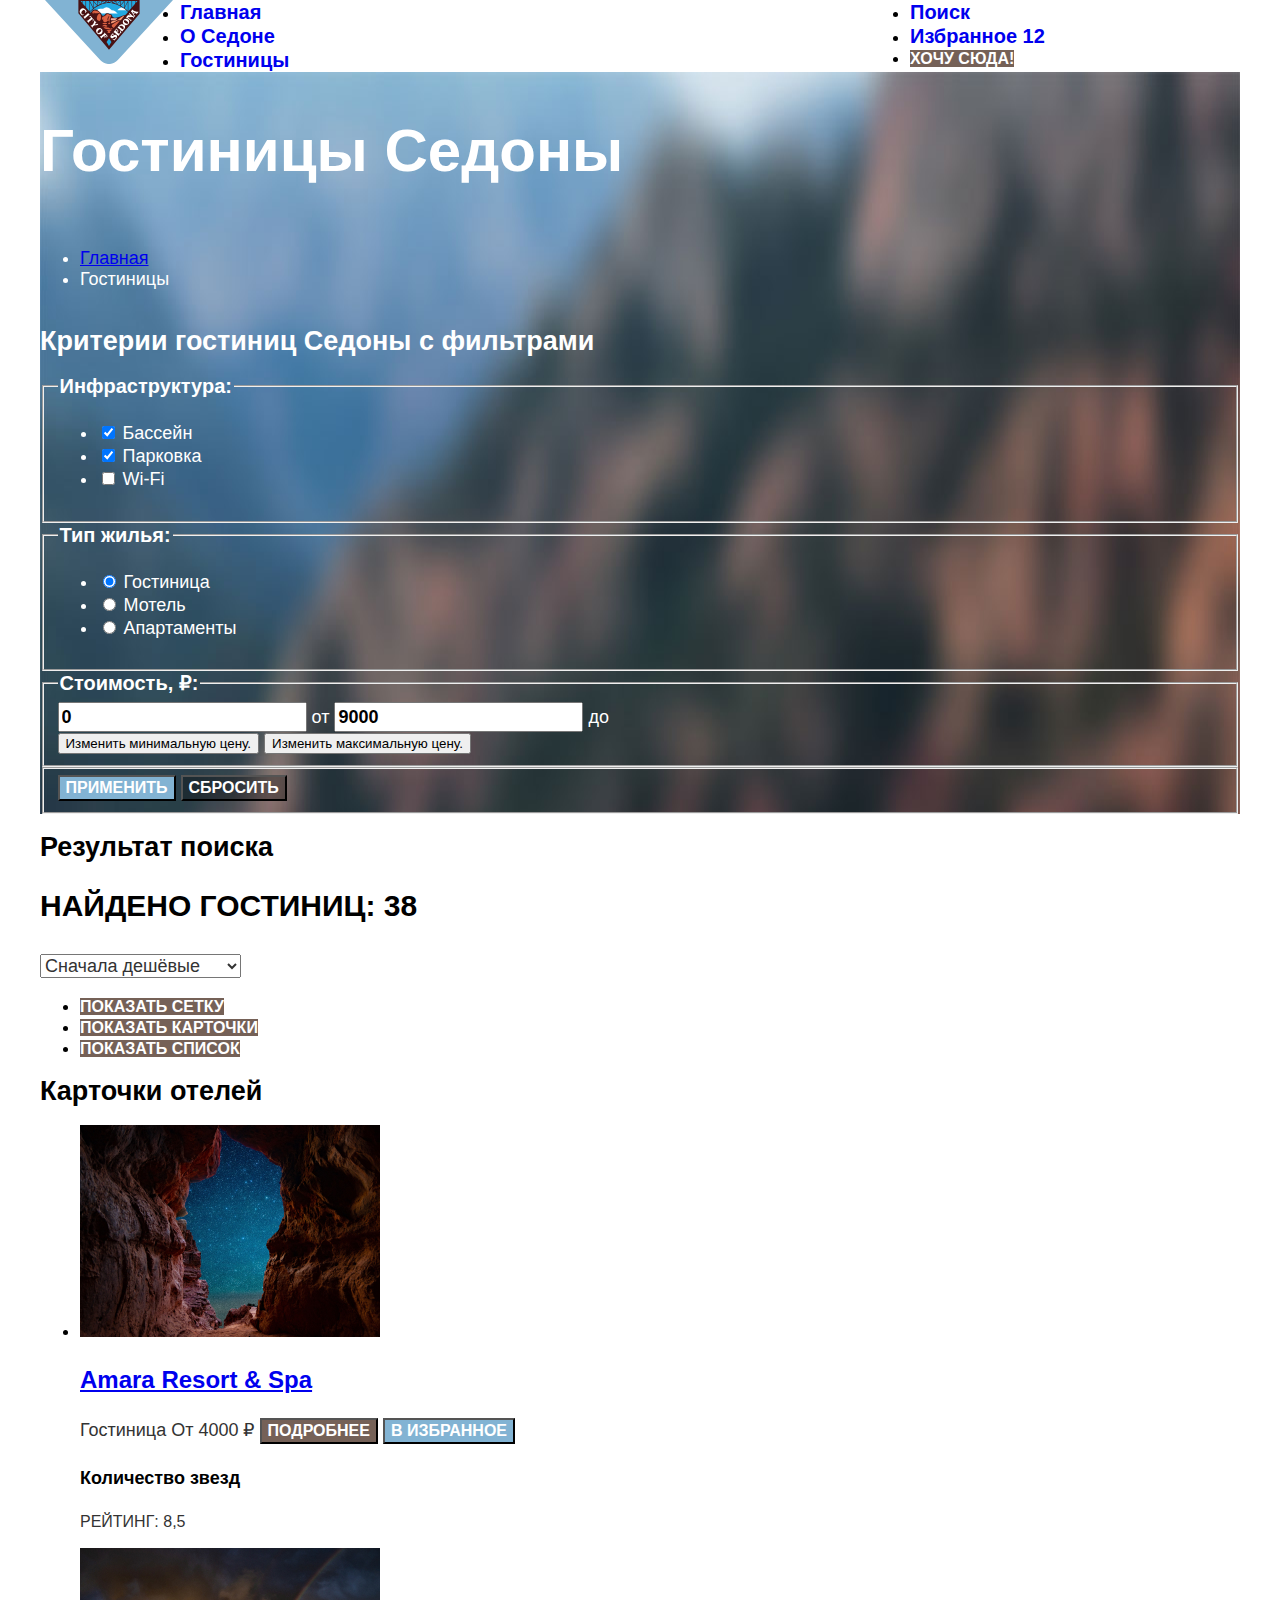
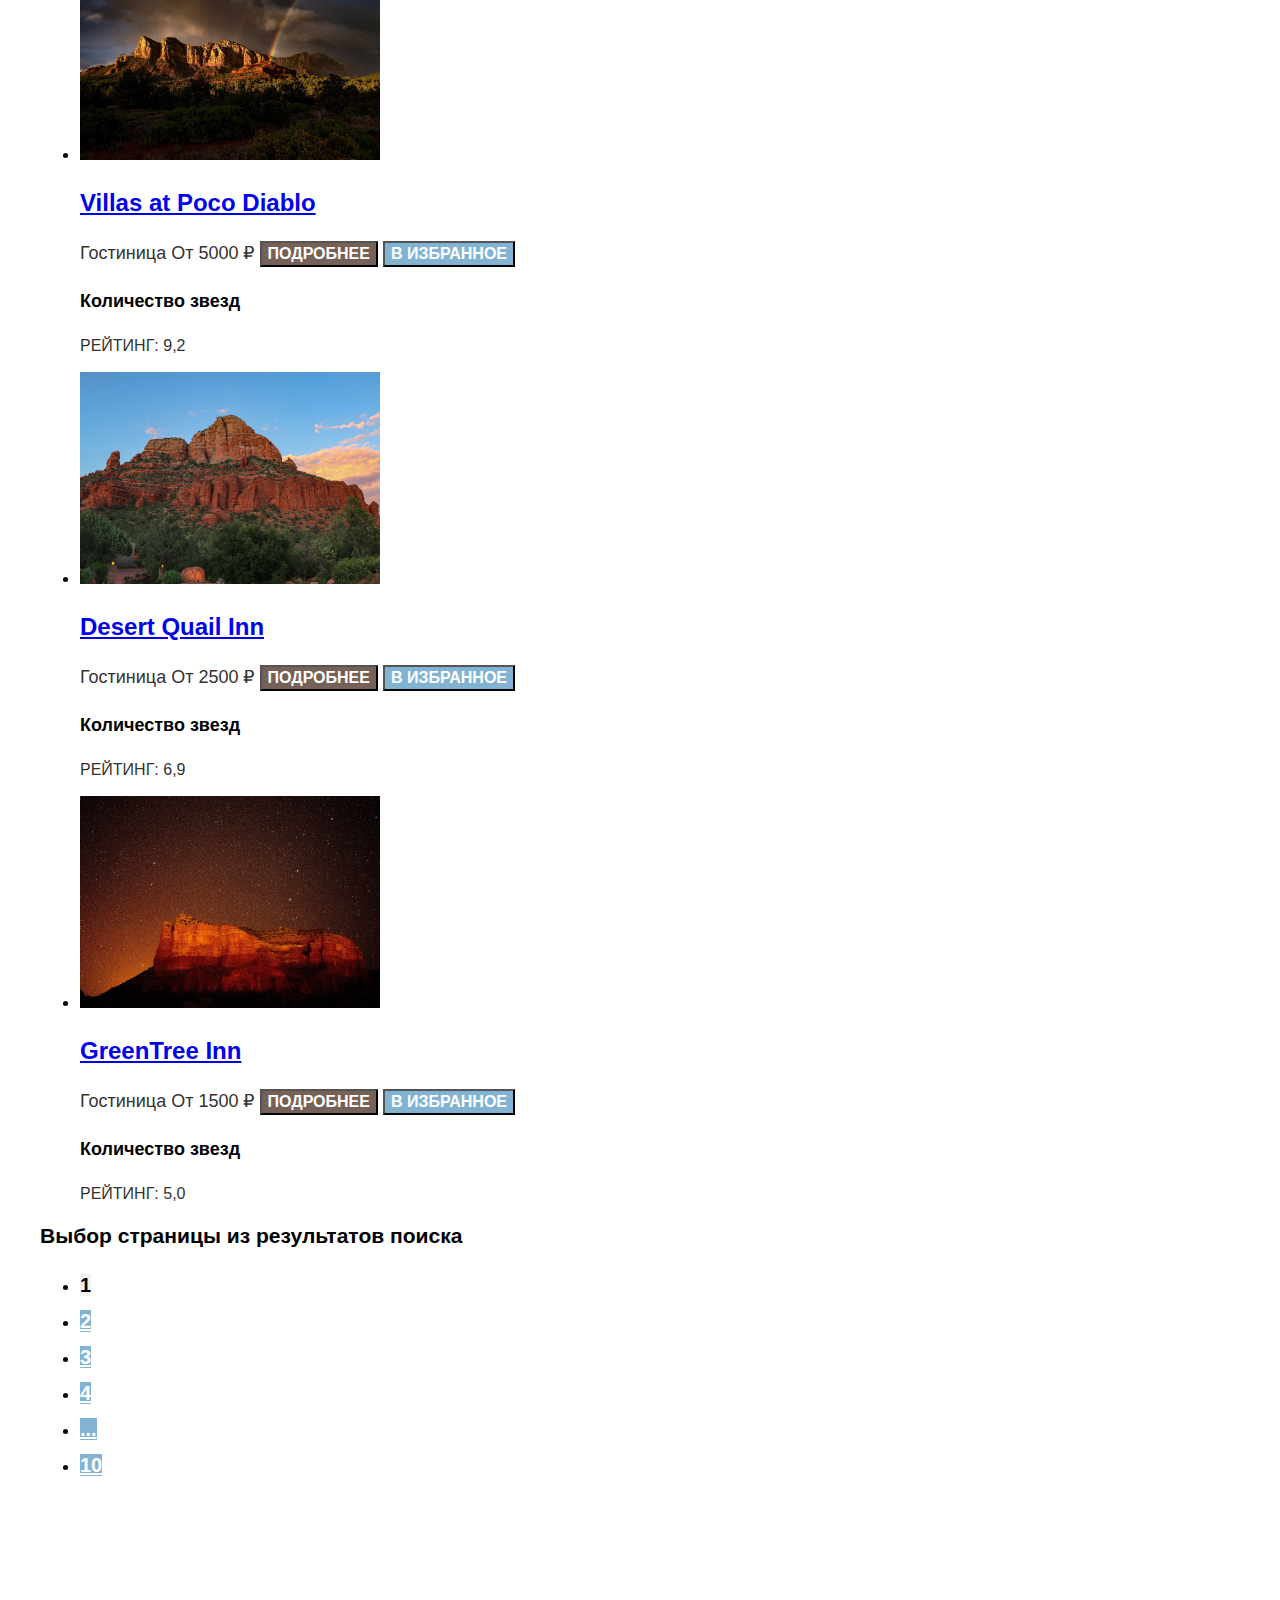
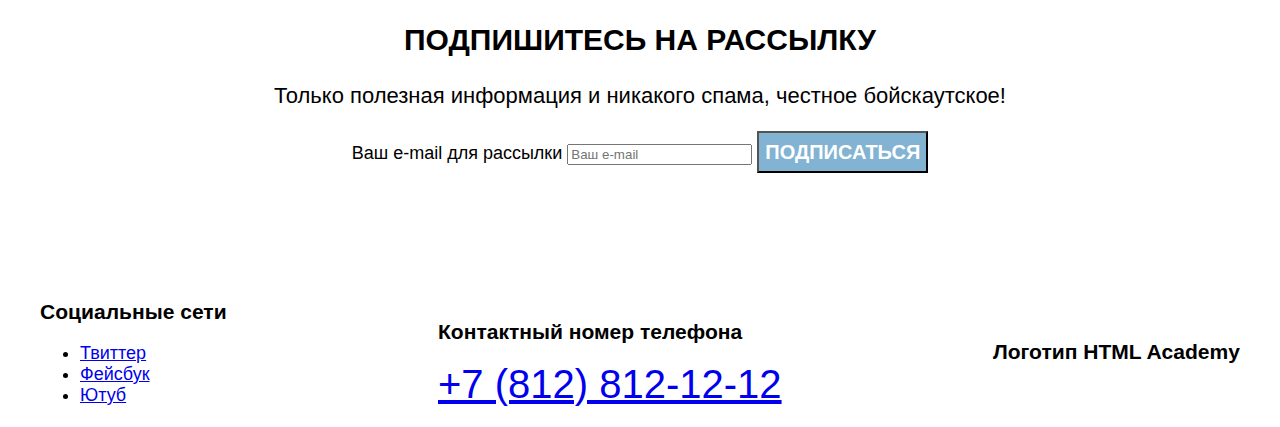
==== commit 74c76a77: "Раздел 5 + правки" ====
--- a/catalog.html
+++ b/catalog.html
@@ -265,6 +265,7 @@
   </main>
 
   <footer class="page-footer">
+    <div class="page-footer-container">
     <section class="footer-social">
       <h3 class="visually-hidden">Социальные сети</h3>
       <ul class="social-list">
@@ -294,6 +295,7 @@
       <a class="footer-logo" href="https://htmlacademy.ru/study">
       </a>
     </section>
+    </div>
   </footer>
 </body>
 </html>
--- a/styles/styles.css
+++ b/styles/styles.css
@@ -2,7 +2,7 @@
   font-family: "PT Sans";
   font-style: normal;
   font-weight: 400;
-  src: url("../fonts/pt-sans-regular.woff2") format("woff2");
+  src: url("../fonts/ptsans-400.woff2") format("woff2");
   font-display: swap;
 }
 
@@ -10,24 +10,14 @@
   font-family: "PT Sans";
   font-style: normal;
   font-weight: 700;
-  src: url("../fonts/pt-sans-bold.woff2") format("woff2");
+  src: url("../fonts/ptsans-700.woff2") format("woff2");
   font-display: swap;
 }
 
-@font-face {
-  font-family: "PT Sans";
-  font-style: italic;
-  font-weight: 400;
-  src: url("../fonts/pt-sans-italic.woff2") format("woff2");
-  font-display: swap;
-}
-
-@font-face {
-  font-family: "PT Sans";
-  font-style: italic;
-  font-weight: 700;
-  src: url("../fonts/pt-sans-bold-italic.woff2") format("woff2");
-  font-display: swap;
+html {
+  height: 100%;
+  margin: 0 auto;
+  background-color: #E5E5E5;
 }
 
 body {
@@ -36,9 +26,64 @@
   line-height: 21px;
   color: #000000;
   background-color: #ffffff;
-}
-
-.navigation-link{
+  margin: 0 auto;
+  display: flex;
+  flex-direction: column;
+  min-width: 1200px;
+  min-height: 100%;
+}
+
+.main-index {
+  width: 1200px;
+  margin: 0 auto;
+}
+
+.main-inner {
+  width: 1200px;
+  margin: 0 auto;
+}
+
+.page-footer-container {
+  display: flex;
+  justify-content: space-between;
+  width: 1200px;
+  height: 120px;
+  margin: 0 auto;
+  padding: 15px 0 15px 0;
+  align-items: center;
+}
+
+
+.navigation {
+  display: flex;
+  width: 1200px;
+  margin: 0 auto;
+}
+
+.navigation-logo {
+  width: 140px;
+  height:70.5px;
+}
+
+.navigation-list {
+  width: 460px;
+  margin: 0;
+  padding: 0;
+}
+
+.navigation-block {
+  width: 637px;
+  margin: 0 auto;
+  padding: 0;
+  display: flex;
+}
+
+.navigation-user {
+  width: 330px;
+  margin-left: auto;
+}
+
+.navigation-link {
   font-size: 20px;
   line-height: 24px;
   font-weight: 700;
@@ -46,7 +91,7 @@
   text-decoration: none;
 }
 
-.hero{
+.hero {
   width: 1200px;
   height: 485px;
   padding-top: 51px;
@@ -57,13 +102,53 @@
   position: relative;
 }
 
-.hotels-properties{
+.hero-img {
+  display: block;
+  margin: 0 auto;
+}
+
+.advantages-list {
+  display: flex;
+  flex-wrap: wrap;
+  margin: 0;
+  padding: 0;
+}
+
+.advantages-item {
+  width: 400px;
+  min-height: 385px;
+  text-align: center;
+}
+
+.advantages-item-wide {
+  display: flex;
+  width: 1200px;
+}
+
+.infrastructure-list {
+  display: flex;
+  flex-wrap: wrap;
+  margin: 0;
+  padding: 0;
+}
+
+.infrastructure-item {
+  width: 400px;
+  min-height: 385px;
+  text-align: center;
+}
+
+.hotels-properties {
+  display: flex;
+  width: 1200px;
+  height: 412 px;
+  flex-direction: column;
   color:#ffffff;
   background-image: url("../images/catalog-background.jpeg");
   background-repeat: no-repeat;
   background-size: 100% 100%;
-  position: relative;
-}
+}
+
 .lead {
   font-weight: 700;
   font-size: 30px;
@@ -72,20 +157,23 @@
   text-align: center;
 }
 
-.lead-subheading{
+.lead-subheading {
   font-weight: 400;
   font-size: 22px;
   line-height: 26px;
   text-align: center;
 }
-.title{
+
+.title {
   font-weight: 700;
   font-size: 24px;
   line-height: 28px;
   text-transform: uppercase;
 }
 
-.white{color: #ffffff;}
+.white {
+  color: #ffffff;
+}
 
 .button {
   font-family: inherit;
@@ -98,7 +186,22 @@
   text-transform: uppercase;
 }
 
+.newsletter {
+  width: 100%;
+  text-align: center;
+  padding-top: 96px;
+  padding-bottom: 104px;
+}
+
+.newsletter-catalog {
+  width: 100%;
+  text-align: center;
+  padding-top: 96px;
+  padding-bottom: 104px;
+}
+
 .newsletter-button {
+  font-family: "PT Sans", sans-serif;
   font-size: 20px;
   line-height: 36px;
   text-align: center;
@@ -107,96 +210,120 @@
   text-transform: uppercase;
 }
 
-.search-button{
-  font-size: 20px;
-  line-height: 36px;
-}
+.newsletter-field {
+  font-family: "PT Sans", sans-serif;
+}
+
+.search-button {
+  font-size: 20px;
+  line-height: 36px;
+}
+
+.search {
+    width: 100%;
+    text-align: center;
+    padding-top: 96px;
+    padding-bottom: 96px;
+}
+
 .inner-header-title {
   font-weight: 700;
   font-size: 60px;
   line-height: 78px;
 }
-.breadcrumbs-link{
-  font-weight: 400;
-  font-size: 16px;
-  line-height: 21px;
-}
-.catalog-filter-title{
+
+.catalog-filter-title {
   font-weight: 700;
   font-size: 20px;
   line-height: 24px;
 }
-.control-text{
+
+
+
+.control-text {
   font-weight: 400;
   font-size: 18px;
   line-height: 23px;
 }
-.range-input{
+
+.range-input {
+  font-family: "PT Sans", sans-serif;
   font-weight: 700;
   font-size: 18px;
   line-height: 24px;
 }
-.button-submit{
+
+.button-submit {
   font-weight: 700;
   font-size: 16px;
   line-height: 20px;
   background-color: #82B3D3;
 }
-.button-reset{
+
+.button-reset {
   font-weight: 700;
   font-size: 16px;
   line-height: 20px;
   background-color: rgba(0, 0, 0, 0.3);
 }
-.inner-sort-text{
+
+.inner-sort-text {
   font-weight: 700;
   font-size: 30px;
   line-height: 36px;
   text-transform: uppercase;
 }
-.sort-select-control{
+
+.sort-select-control {
   font-family: "PT Sans", sans-serif;
   font-weight: 400;
   font-size: 18px;
   line-height: 21px;
   color: #333333;
 }
-.hotel-card-title{
+
+.hotel-card-title {
   font-weight: 700;
   font-size: 24px;
   line-height: 28px;
 }
-.hotel-description{
+
+.hotel-description {
   font-weight: 400;
   font-size: 18px;
   line-height: 21px;
   color: #333333;
 }
-.button-details{
-  font-weight: 700;
-  font-size: 16px;
-  line-height: 20px;
-}
-.button-favorites{
+
+.button-details {
+  font-weight: 700;
+  font-size: 16px;
+  line-height: 20px;
+}
+
+.button-favorites {
   font-weight: 700;
   font-size: 16px;
   line-height: 20px;
   background-color: #82B3D3;
 }
-.hotel-rating{
+
+.hotel-rating {
   font-weight: 400;
   font-size: 16px;
   line-height: 20px;
   text-transform: uppercase;
   color: #333333;
 }
-.pagination-link-current{
+
+.pagination-link-current {
   font-weight: 700;
   font-size: 20px;
   line-height: 36px;
   background-color: #F2F2F2;
 }
-.pagination-link{
+
+.pagination-link {
   font-weight: 700;
   font-size: 20px;
   line-height: 36px;
@@ -204,7 +331,7 @@
   background-color:#82B3D3
 }
 
-.footer-phone-number{
+.footer-phone-number {
   font-size: 40px;
   line-height: 40px;
 }
